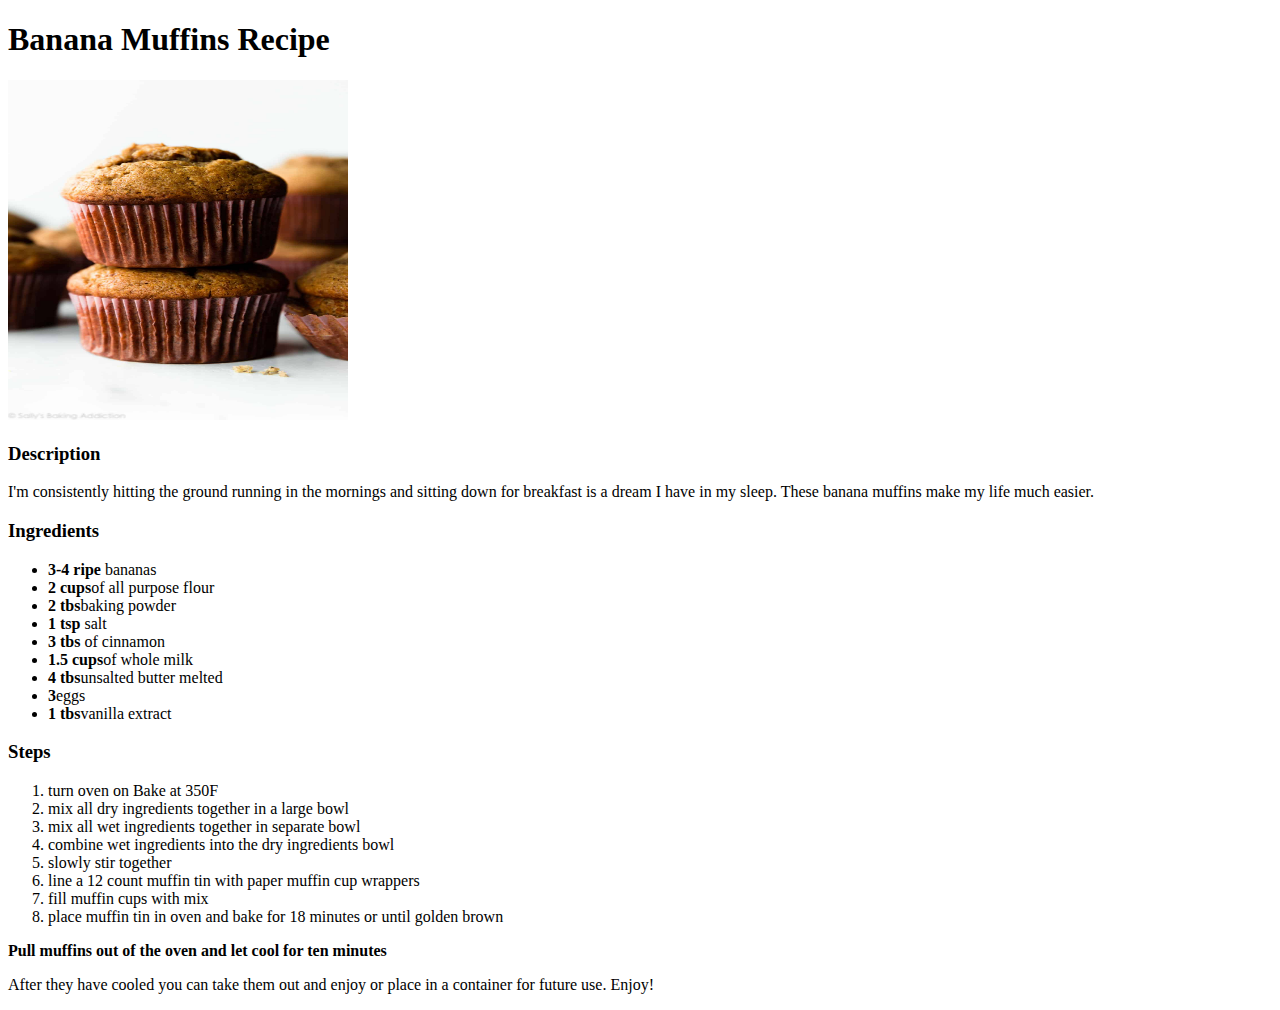
==== recipes/bananamfs.html @ 85768f71 "Create recipes TOP assignment" ====
<!DOCTYPE html>
<html lang="en">
<head>
    <meta charset="UTF-8">
    <meta name="viewport" content="width=device-width, initial-scale=1.0">
    <title>banana-mfs-recipe</title>
</head>
<body>
    <h1>Banana Muffins Recipe</h1>
    <img src="../images/bananamfs-image.jpeg" alt="Picture of warm banana muffins" width="340" height="340">
    <h3>Description</h3>
    <p>I'm consistently hitting the ground running in the mornings and sitting down
        for breakfast is a dream I have in my sleep. These banana muffins make my life much easier.
    </p>
    <h3>Ingredients</h3>
    <ul>
        <li><strong>3-4 ripe</strong> bananas</li>
        <li><strong>2 cups</strong>of all purpose flour</li> 
        <li><strong>2 tbs</strong>baking powder</li>
        <li><strong>1 tsp</strong> salt</li>
        <li><strong>3 tbs</strong> of cinnamon</li>
        <li><strong>1.5 cups</strong>of whole milk</li>
        <li><strong>4 tbs</strong>unsalted butter melted</li>
        <li><strong>3</strong>eggs</li>
        <li><strong>1 tbs</strong>vanilla extract</li>
    </ul>
    <h3>Steps</h3>
    <ol>
        <li>turn oven on Bake at 350F</li>
        <li>mix all dry ingredients together in a large bowl</li>
        <li>mix all wet ingredients together in separate bowl</li>
        <li>combine wet ingredients into the dry ingredients bowl</li>
        <li>slowly stir together</li>
        <li>line a 12 count muffin tin with paper muffin cup wrappers</li>
        <li>fill muffin cups with mix</li>
        <li>place muffin tin in oven and bake for 18 minutes or until golden brown</li>
    </ol>
    <p><strong>Pull muffins out of the oven and let cool for ten minutes</strong></p>
    <p>After they have cooled you can take them out and enjoy or place in a container for 
        future use. Enjoy!
    </p>
</body>
</html>
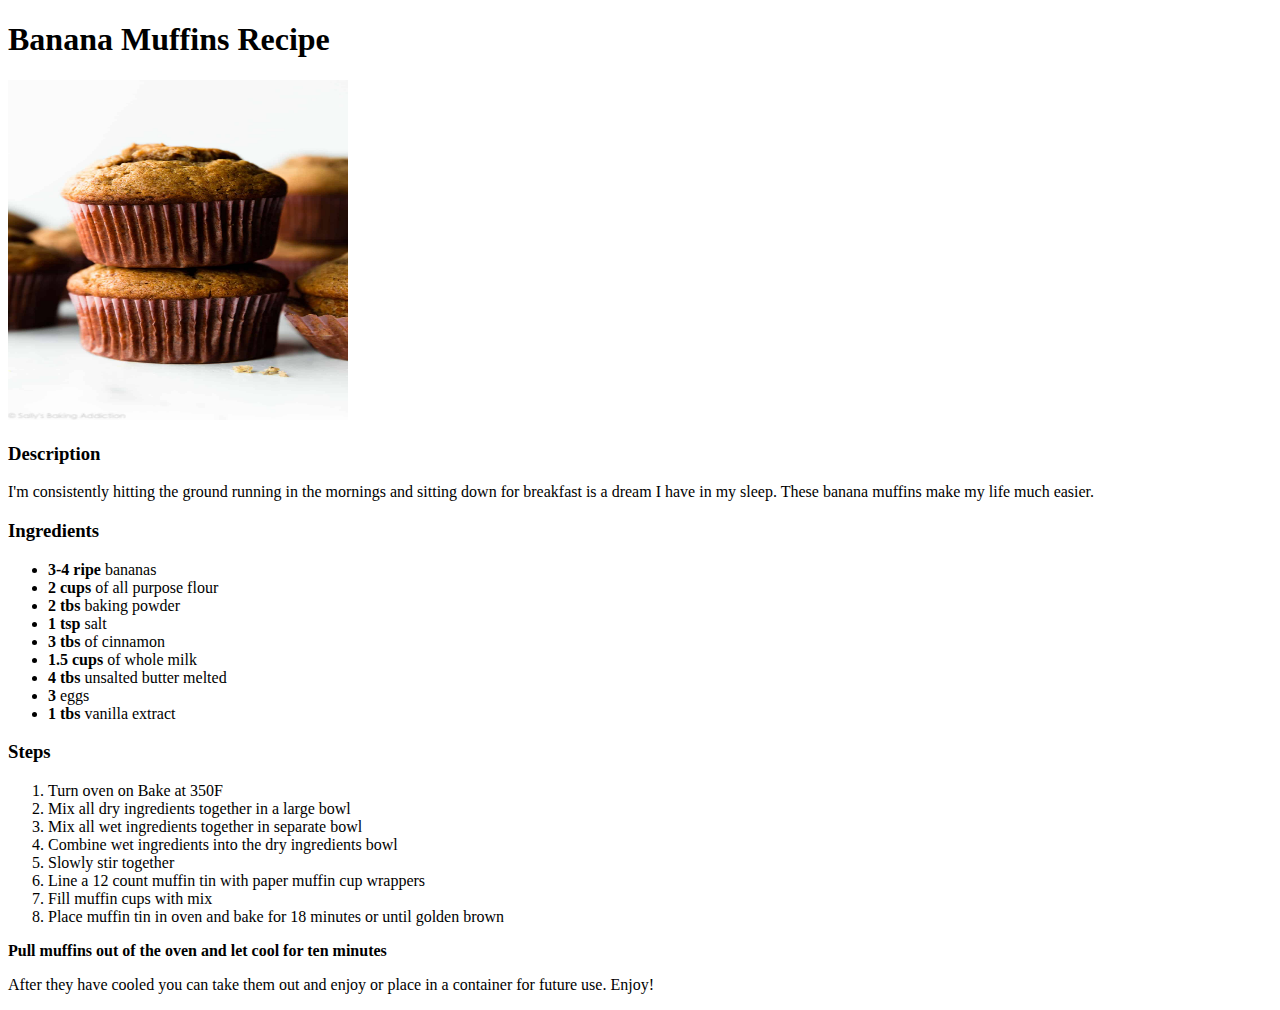
==== commit c1fd2f76: "Add new tab to links in index.html" ====
--- a/recipes/bananamfs.html
+++ b/recipes/bananamfs.html
@@ -15,25 +15,25 @@
     <h3>Ingredients</h3>
     <ul>
         <li><strong>3-4 ripe</strong> bananas</li>
-        <li><strong>2 cups</strong>of all purpose flour</li> 
-        <li><strong>2 tbs</strong>baking powder</li>
+        <li><strong>2 cups</strong> of all purpose flour</li> 
+        <li><strong>2 tbs</strong> baking powder</li>
         <li><strong>1 tsp</strong> salt</li>
         <li><strong>3 tbs</strong> of cinnamon</li>
-        <li><strong>1.5 cups</strong>of whole milk</li>
-        <li><strong>4 tbs</strong>unsalted butter melted</li>
-        <li><strong>3</strong>eggs</li>
-        <li><strong>1 tbs</strong>vanilla extract</li>
+        <li><strong>1.5 cups</strong> of whole milk</li>
+        <li><strong>4 tbs</strong> unsalted butter melted</li>
+        <li><strong>3</strong> eggs</li>
+        <li><strong>1 tbs</strong> vanilla extract</li>
     </ul>
     <h3>Steps</h3>
     <ol>
-        <li>turn oven on Bake at 350F</li>
-        <li>mix all dry ingredients together in a large bowl</li>
-        <li>mix all wet ingredients together in separate bowl</li>
-        <li>combine wet ingredients into the dry ingredients bowl</li>
-        <li>slowly stir together</li>
-        <li>line a 12 count muffin tin with paper muffin cup wrappers</li>
-        <li>fill muffin cups with mix</li>
-        <li>place muffin tin in oven and bake for 18 minutes or until golden brown</li>
+        <li>Turn oven on Bake at 350F</li>
+        <li>Mix all dry ingredients together in a large bowl</li>
+        <li>Mix all wet ingredients together in separate bowl</li>
+        <li>Combine wet ingredients into the dry ingredients bowl</li>
+        <li>Slowly stir together</li>
+        <li>Line a 12 count muffin tin with paper muffin cup wrappers</li>
+        <li>Fill muffin cups with mix</li>
+        <li>Place muffin tin in oven and bake for 18 minutes or until golden brown</li>
     </ol>
     <p><strong>Pull muffins out of the oven and let cool for ten minutes</strong></p>
     <p>After they have cooled you can take them out and enjoy or place in a container for 
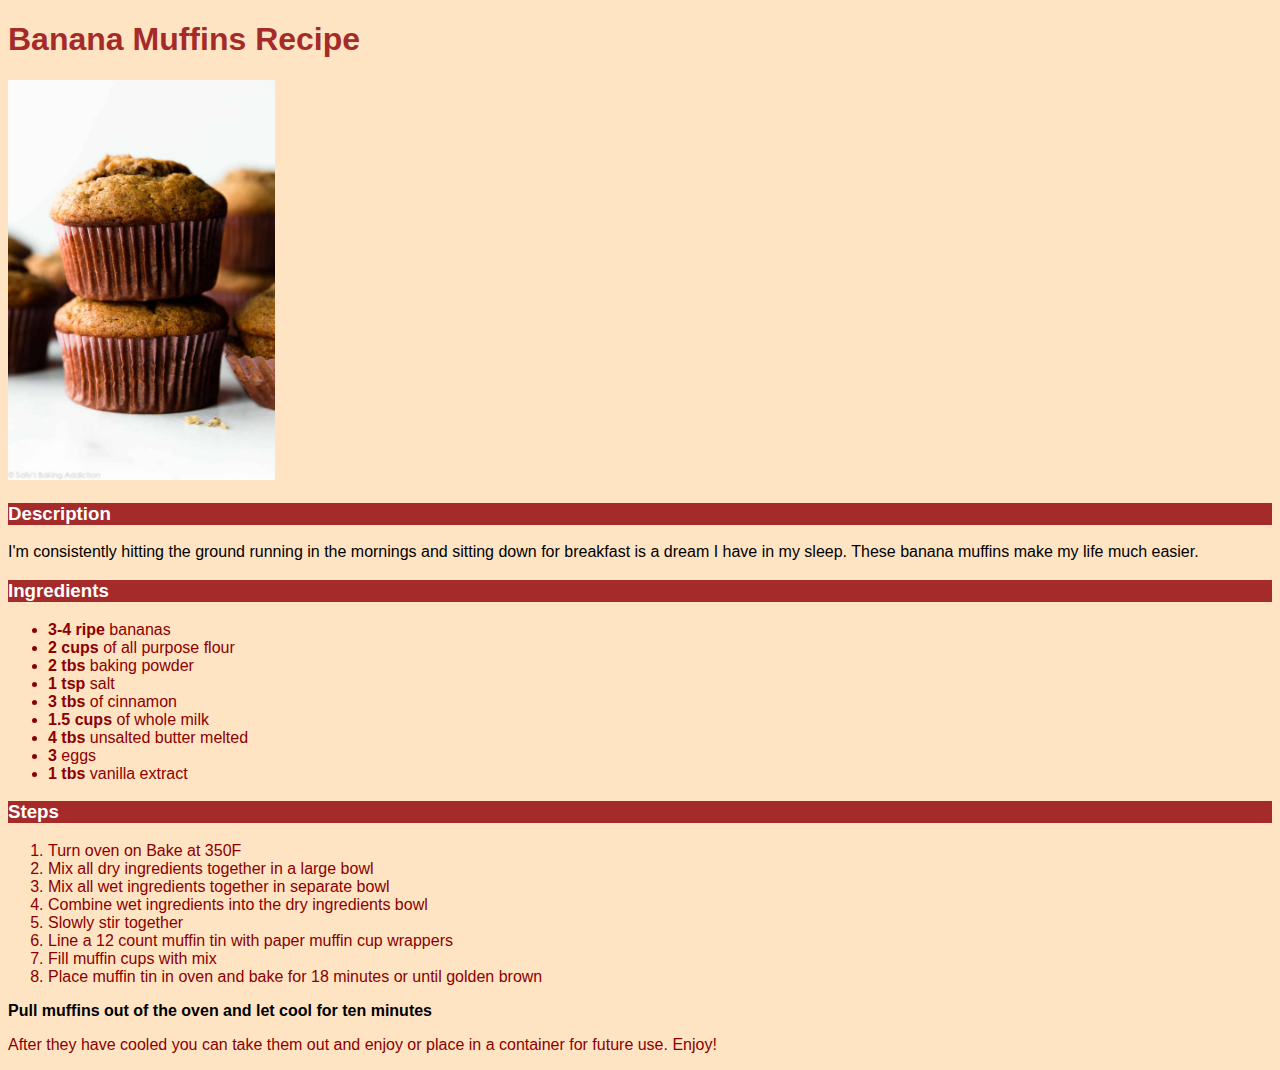
==== commit fd90a773: "Add a README message to clarify what I learned" ====
--- a/recipes/bananamfs.html
+++ b/recipes/bananamfs.html
@@ -5,15 +5,16 @@
     <meta name="viewport" content="width=device-width, initial-scale=1.0">
     <title>banana-mfs-recipe</title>
 </head>
+<link rel="stylesheet" href="style.css">
 <body>
     <h1>Banana Muffins Recipe</h1>
-    <img src="../images/bananamfs-image.jpeg" alt="Picture of warm banana muffins" width="340" height="340">
+    <img src="../images/bananamfs-image.jpeg" alt="Picture of warm banana muffins">
     <h3>Description</h3>
     <p>I'm consistently hitting the ground running in the mornings and sitting down
         for breakfast is a dream I have in my sleep. These banana muffins make my life much easier.
     </p>
     <h3>Ingredients</h3>
-    <ul>
+    <ul class="fontred">
         <li><strong>3-4 ripe</strong> bananas</li>
         <li><strong>2 cups</strong> of all purpose flour</li> 
         <li><strong>2 tbs</strong> baking powder</li>
@@ -25,7 +26,7 @@
         <li><strong>1 tbs</strong> vanilla extract</li>
     </ul>
     <h3>Steps</h3>
-    <ol>
+    <ol class="fontred">
         <li>Turn oven on Bake at 350F</li>
         <li>Mix all dry ingredients together in a large bowl</li>
         <li>Mix all wet ingredients together in separate bowl</li>
@@ -36,7 +37,7 @@
         <li>Place muffin tin in oven and bake for 18 minutes or until golden brown</li>
     </ol>
     <p><strong>Pull muffins out of the oven and let cool for ten minutes</strong></p>
-    <p>After they have cooled you can take them out and enjoy or place in a container for 
+    <p class="fontred">After they have cooled you can take them out and enjoy or place in a container for 
         future use. Enjoy!
     </p>
 </body>
--- a/recipes/style.css
+++ b/recipes/style.css
@@ -0,0 +1,22 @@
+*{
+    font-family: Arial, Helvetica, sans-serif;
+    background-color: bisque;
+}
+
+
+img{
+    width: auto;
+    height: 400px;
+}
+
+h3{
+    background-color: brown;
+    color: white;
+}
+.fontred{
+    color: darkred;
+}
+
+h1{
+    color: brown;
+}
